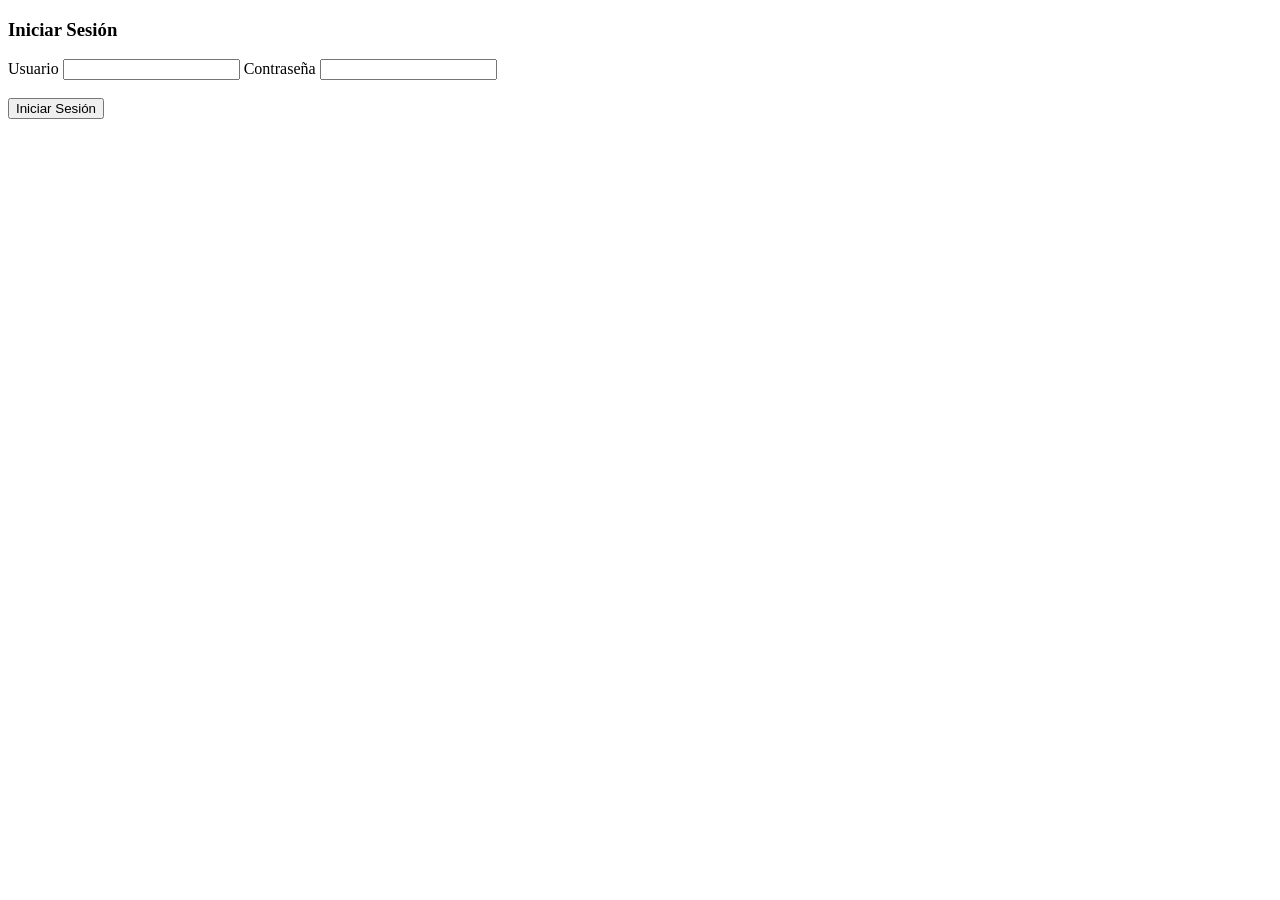
==== front/beneficiarios.html @ 32c04e73 "Variables de sesion Aqui guarda el usuario, si es admin y su documento de identidad" ====
<!DOCTYPE HTML>
<html lang="en" >
<html>
<head>
    <title>Beneficiarios</title>
    
    <style> 
    </style>
</head> 
<body class="body">	
<div class="beneficiarios">
    <div>
        <h3 background="lightgray">Beneficiarios</h3>
        <br>
        <h3>Usuario: <span id="nombreUsuario"></span></h3>
        <table border="1" cellpadding="6">
            <thead>
                <tr>
                    <th>Beneficiario</th>
                </tr>
            </thead>
            <tbody id="tablaBeneficiarios"></tbody>
        </table>
        <button type="button" onclick="window.location.href='menu.html'">Regresar</button>
        <button type="button" onclick="window.location.href='beneficiarios.html'">Editar Beneficiarios</button>
        <input type="text" id="nuevoBeneficiario" placeholder="Ingrese el nombre del beneficiario">
        <button type="button" onclick="agregarBeneficiario()">Agregar Beneficiario</button>
        <br>
        <output id="mensaje"> </output>
        
</div>
</div>
<script src="script.js"></script>
<script>
    window.onload = function() {
        CargarMenu();
        const valorDocId = sessionStorage.getItem("valorDocId");
        CargarBeneficiarios(valorDocId); 
    };
</script>
</body>
</html>
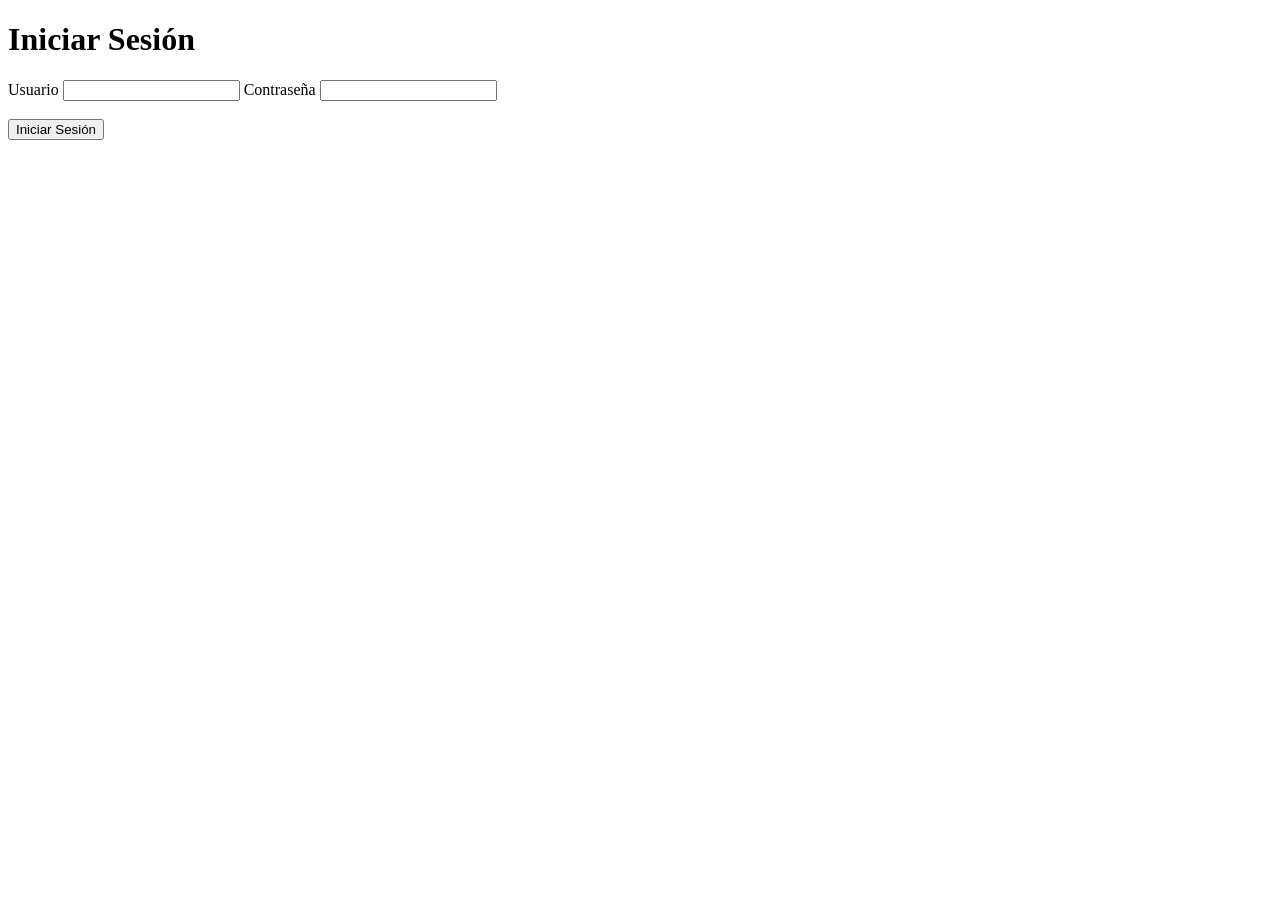
==== commit 54545147: "Mejora de la interfaz Se mejora la interfaz con colores llamativos" ====
--- a/front/beneficiarios.html
+++ b/front/beneficiarios.html
@@ -1,42 +1,172 @@
-<!DOCTYPE HTML>
-<html lang="en" >
-<html>
+<!DOCTYPE html>
+<html lang="es">
 <head>
+    <meta charset="UTF-8">
     <title>Beneficiarios</title>
-    
-    <style> 
+    <link rel="stylesheet" href="../style.css">
+    <style>
+        #alertaPorcentaje {
+            display: none;
+            background: #c62828;
+            color: white;
+            font-weight: bold;
+            padding: 10px 14px;
+            margin: 12px 0;
+            border-radius: 6px;
+        }
     </style>
-</head> 
-<body class="body">	
-<div class="beneficiarios">
-    <div>
-        <h3 background="lightgray">Beneficiarios</h3>
-        <br>
-        <h3>Usuario: <span id="nombreUsuario"></span></h3>
-        <table border="1" cellpadding="6">
-            <thead>
-                <tr>
-                    <th>Beneficiario</th>
-                </tr>
-            </thead>
-            <tbody id="tablaBeneficiarios"></tbody>
-        </table>
-        <button type="button" onclick="window.location.href='menu.html'">Regresar</button>
-        <button type="button" onclick="window.location.href='beneficiarios.html'">Editar Beneficiarios</button>
-        <input type="text" id="nuevoBeneficiario" placeholder="Ingrese el nombre del beneficiario">
-        <button type="button" onclick="agregarBeneficiario()">Agregar Beneficiario</button>
-        <br>
-        <output id="mensaje"> </output>
-        
-</div>
-</div>
-<script src="script.js"></script>
-<script>
-    window.onload = function() {
-        CargarMenu();
-        const valorDocId = sessionStorage.getItem("valorDocId");
-        CargarBeneficiarios(valorDocId); 
-    };
-</script>
+</head>
+<body>
+    <div id="center">
+        <h1>Beneficiarios</h1>
+    </div>
+    <h3>Usuario: <span id="nombreUsuario"></span></h3>
+    <button type="button" onclick="window.location.href='menu.html'">Regresar</button>
+    <br><br>
+
+    <label for="selectCuenta">Cuenta</label>
+    <select id="selectCuenta"></select>
+    <output id="mensaje"></output>
+
+    <div id="alertaPorcentaje">
+        La suma de los porcentajes de sus beneficiarios no suma 100, favor corregir y cancelar la edición
+    </div>
+
+    <table border="1" cellpadding="6">
+        <thead>
+            <tr>
+                <th>Nombre</th>
+                <th>Documento</th>
+                <th>Parentesco</th>
+                <th>Porcentaje</th>
+                <th>Acciones</th>
+            </tr>
+        </thead>
+        <tbody id="tablaBeneficiarios"></tbody>
+    </table>
+
+    <h4>Agregar beneficiario</h4>
+    <input type="text" id="nuevoDocumento" placeholder="Documento de identidad">
+    <input type="number" id="nuevoParentezco" placeholder="Id de parentesco" min="1">
+    <input type="number" id="nuevoPorcentaje" placeholder="Porcentaje" min="1" max="100" step="0.01">
+    <button type="button" id="btnAgregar" onclick="agregarBeneficiario()">Agregar</button>
+
+    <script src="script.js"></script>
+    <script>
+        const selectCuenta = document.getElementById("selectCuenta");
+        const tabla = document.getElementById("tablaBeneficiarios");
+        const mensaje = document.getElementById("mensaje");
+        const alerta = document.getElementById("alertaPorcentaje");
+        const btnAgregar = document.getElementById("btnAgregar");
+
+        function pedir(url, metodo, cuerpo) {
+            return fetch(`${API_URL}${url}`, {
+                method: metodo,
+                headers: { "Content-Type": "application/json" },
+                body: cuerpo ? JSON.stringify(cuerpo) : undefined
+            }).then(async r => {
+                if (r.status === 401) { window.location.href = "index.html"; return null; }
+                return { ok: r.ok, data: await r.json() };
+            });
+        }
+
+        function porcentajeValido(valor) {
+            const n = Number(valor);
+            return valor !== "" && !isNaN(n) && n > 0 && n <= 100;
+        }
+
+        function cargarCuentasBen() {
+            pedir("/cuentas", "GET").then(res => {
+                if (!res) return;
+                res.data.forEach(numero => {
+                    const o = document.createElement("option");
+                    o.value = numero; o.textContent = numero;
+                    selectCuenta.appendChild(o);
+                });
+                if (res.data.length > 0) listarBeneficiarios();
+                else mensaje.textContent = "No hay cuentas para mostrar.";
+            }).catch(() => mensaje.textContent = "No se pudo conectar con el servidor.");
+        }
+
+        function listarBeneficiarios() {
+            tabla.innerHTML = "";
+            mensaje.textContent = "";
+            pedir(`/beneficiarios/${selectCuenta.value}`, "GET").then(res => {
+                if (!res) return;
+                if (!res.ok) { mensaje.textContent = res.data.mensaje; return; }
+
+                let suma = 0;
+                res.data.forEach(b => {
+                    suma += b.porcentaje;
+                    const fila = document.createElement("tr");
+                    fila.innerHTML = `
+                        <td>${b.nombre}</td>
+                        <td>${b.valorDocumento}</td>
+                        <td>${b.idParentezco}</td>
+                        <td>${b.porcentaje}</td>
+                        <td>
+                            <button type="button">Editar</button>
+                            <button type="button">Eliminar</button>
+                        </td>`;
+                    const [btnEditar, btnEliminar] = fila.querySelectorAll("button");
+                    btnEditar.onclick = () => editarBeneficiario(b);
+                    btnEliminar.onclick = () => eliminarBeneficiario(b);
+                    tabla.appendChild(fila);
+                });
+
+                const hayBeneficiarios = res.data.length > 0;
+                const noSuma100 = Math.abs(suma - 100) > 0.001;
+                alerta.style.display = (hayBeneficiarios && noSuma100) ? "block" : "none";
+                btnAgregar.disabled = res.data.length >= 3;
+            });
+        }
+
+        function terminar(res) {
+            if (!res) return;
+            listarBeneficiarios();
+        }
+
+        function agregarBeneficiario() {
+            const documento = document.getElementById("nuevoDocumento").value.trim();
+            const parentezco = document.getElementById("nuevoParentezco").value;
+            const porcentaje = document.getElementById("nuevoPorcentaje").value;
+            if (!documento || !parentezco || !porcentajeValido(porcentaje)) {
+                mensaje.textContent = "Revise los datos, el porcentaje debe estar entre 1 y 100.";
+                return;
+            }
+            pedir(`/beneficiarios/${selectCuenta.value}`, "POST", {
+                valorDocumento: documento,
+                idParentezco: parentezco,
+                porcentaje: porcentaje
+            }).then(terminar);
+        }
+
+        function editarBeneficiario(b) {
+            const nombre = prompt("Nombre", b.nombre);
+            if (nombre === null) return;
+            const parentezco = prompt("Id de parentesco", b.idParentezco);
+            if (parentezco === null) return;
+            const porcentaje = prompt("Porcentaje", b.porcentaje);
+            if (porcentaje === null) return;
+
+            if (!nombre.trim() || !parentezco || !porcentajeValido(porcentaje)) {
+                mensaje.textContent = "Revise los datos, el porcentaje debe estar entre 1 y 100.";
+                return;
+            }
+            pedir(`/beneficiarios/${selectCuenta.value}/${b.idBeneficiario}`, "PUT",
+                { nombre: nombre.trim(), idParentezco: parentezco, porcentaje: porcentaje }).then(terminar);
+        }
+
+        function eliminarBeneficiario(b) {
+            if (!confirm(`¿Eliminar a ${b.nombre}?`)) return;
+            pedir(`/beneficiarios/${selectCuenta.value}/${b.idBeneficiario}`, "DELETE").then(terminar);
+        }
+
+        selectCuenta.addEventListener("change", listarBeneficiarios);
+        window.onload = function () {
+            CargarMenu();
+            cargarCuentasBen();
+        };
+    </script>
 </body>
 </html>
